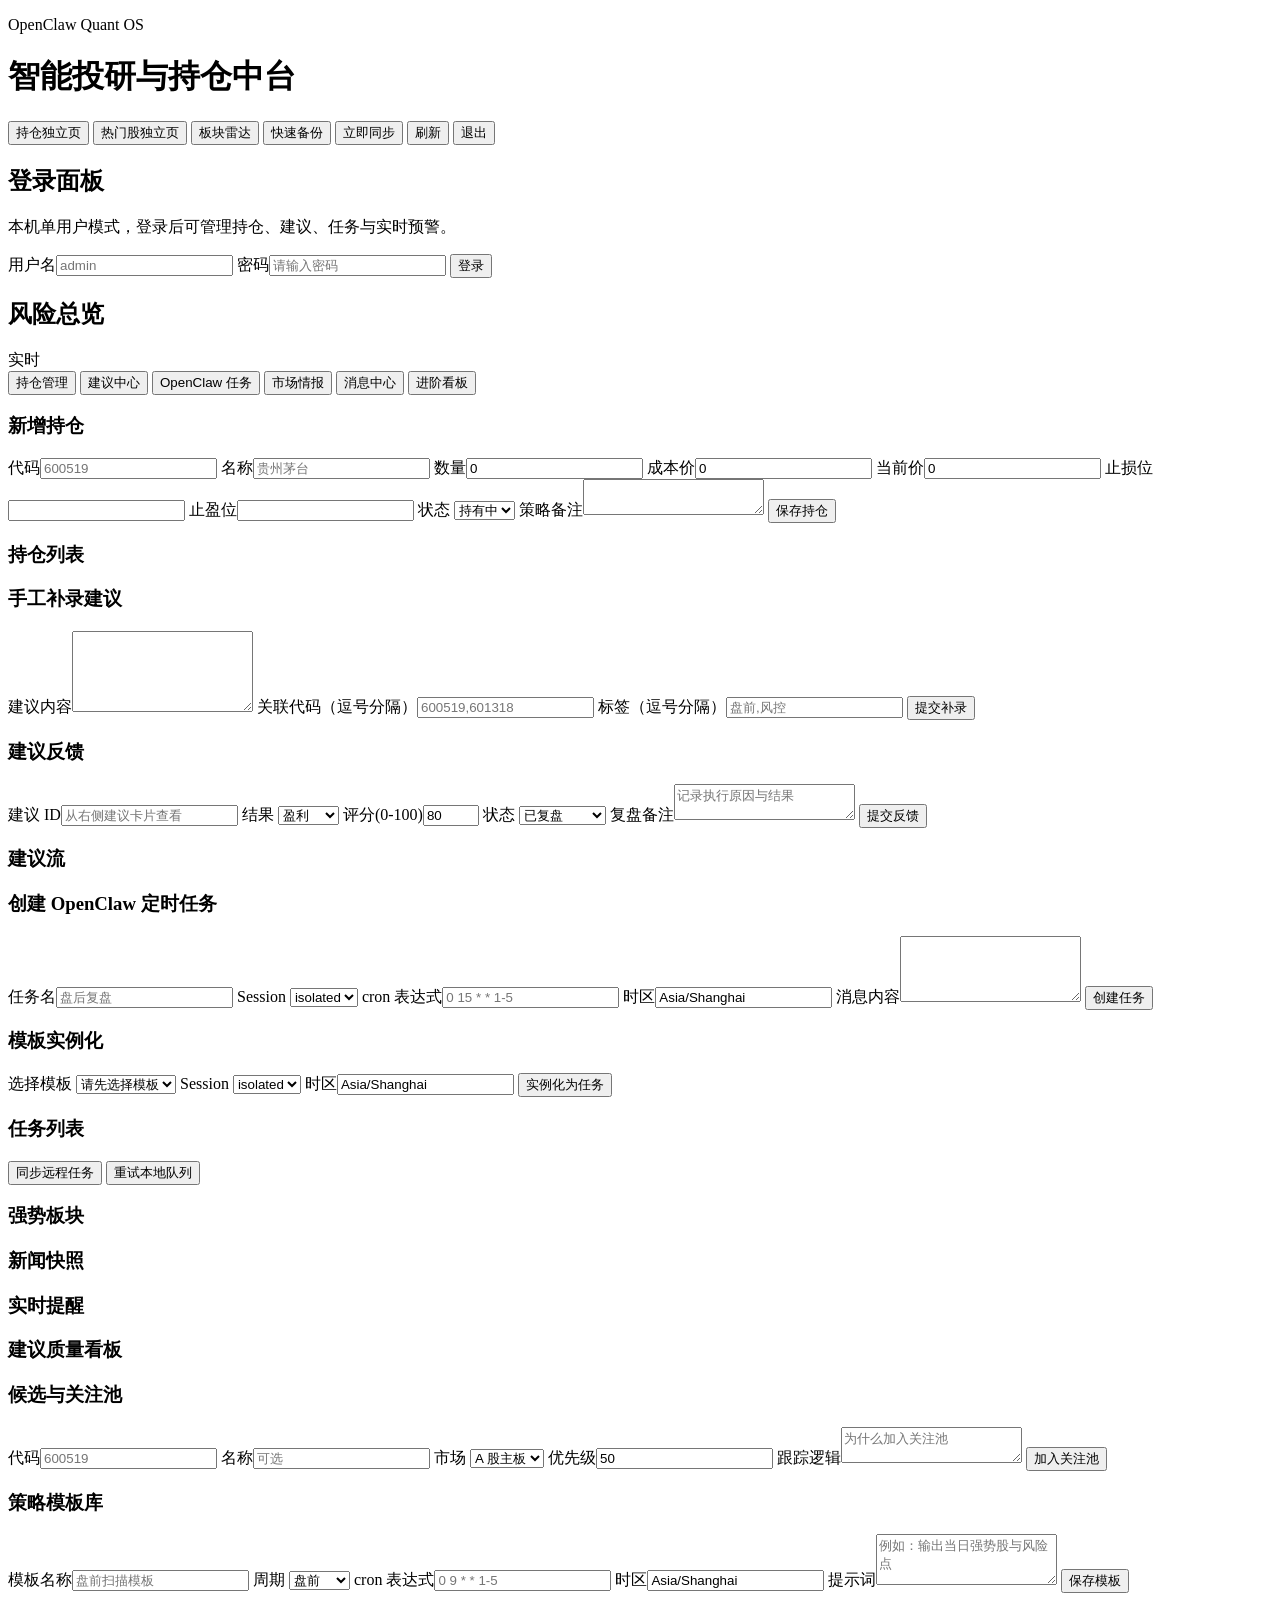
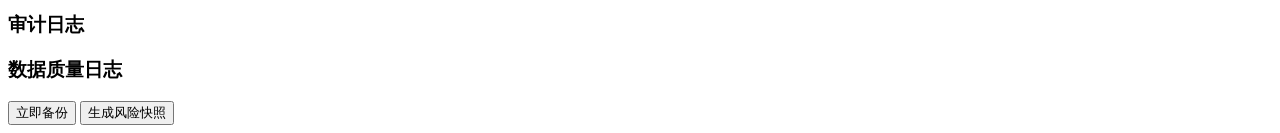
==== public/index.html @ 9fb509af "chore: initialize repository baseline" ====
﻿<!doctype html>
<html lang="zh-CN">
<head>
  <meta charset="UTF-8" />
  <meta name="viewport" content="width=device-width, initial-scale=1.0" />
  <title>OpenClaw 智能投研面板</title>
  <link rel="preconnect" href="https://fonts.googleapis.com">
  <link rel="preconnect" href="https://fonts.gstatic.com" crossorigin>
  <link href="https://fonts.googleapis.com/css2?family=Space+Grotesk:wght@400;500;700&family=Noto+Sans+SC:wght@400;500;700&display=swap" rel="stylesheet">
  <link rel="stylesheet" href="/assets/css/app.css" />
</head>
<body>
  <div class="bg-grid"></div>
  <div class="ambient ambient-a"></div>
  <div class="ambient ambient-b"></div>

  <main class="app-shell">
    <header class="topbar">
      <div>
        <p class="kicker">OpenClaw Quant OS</p>
        <h1>智能投研与持仓中台</h1>
      </div>
      <div class="top-actions">
        <button id="openPositionsPageBtn" class="btn ghost" type="button">持仓独立页</button>
        <button id="openWatchlistPageBtn" class="btn ghost" type="button">热门股独立页</button>
        <button id="openSectorsPageBtn" class="btn ghost" type="button">板块雷达</button>
        <span id="userBadge" class="chip hidden"></span>
        <span id="syncStatus" class="chip hidden"></span>
        <button id="quickBackupBtn" class="btn ghost hidden">快速备份</button>
        <button id="syncNowBtn" class="btn ghost hidden" type="button">立即同步</button>
        <button id="refreshBtn" class="btn ghost">刷新</button>
        <button id="logoutBtn" class="btn danger hidden">退出</button>
      </div>
    </header>

    <section id="loginCard" class="panel login-panel">
      <h2>登录面板</h2>
      <p class="muted">本机单用户模式，登录后可管理持仓、建议、任务与实时预警。</p>
      <form id="loginForm" class="form-grid">
        <label>用户名<input type="text" name="username" placeholder="admin" required /></label>
        <label>密码<input type="password" name="password" placeholder="请输入密码" required /></label>
        <button class="btn primary" type="submit">登录</button>
      </form>
      <p id="loginError" class="error-text"></p>
    </section>

    <section id="workspace" class="workspace hidden">
      <section class="kpi-grid" id="kpiGrid"></section>

      <section class="panel section">
        <div class="section-head">
          <h2>风险总览</h2>
          <span class="chip" id="riskStamp">实时</span>
        </div>
        <div id="riskBoard" class="risk-board"></div>
      </section>

      <section class="tabs">
        <button class="tab active" data-tab="positions">持仓管理</button>
        <button class="tab" data-tab="suggestions">建议中心</button>
        <button class="tab" data-tab="jobs">OpenClaw 任务</button>
        <button class="tab" data-tab="market">市场情报</button>
        <button class="tab" data-tab="alerts">消息中心</button>
        <button class="tab" data-tab="insights">进阶看板</button>
      </section>

      <section id="tab-positions" class="panel tab-panel active">
        <div class="split">
          <div>
            <h3>新增持仓</h3>
            <form id="positionForm" class="form-grid compact">
              <label>代码<input name="symbol" required placeholder="600519" /></label>
              <label>名称<input name="name" placeholder="贵州茅台" /></label>
              <label>数量<input name="quantity" type="number" step="0.01" value="0" /></label>
              <label>成本价<input name="cost_price" type="number" step="0.0001" value="0" /></label>
              <label>当前价<input name="current_price" type="number" step="0.0001" value="0" /></label>
              <label>止损位<input name="stop_loss_price" type="number" step="0.0001" /></label>
              <label>止盈位<input name="take_profit_price" type="number" step="0.0001" /></label>
              <label>状态
                <select name="status">
                  <option value="holding">持有中</option>
                  <option value="watching">观察中</option>
                  <option value="closed">已结束</option>
                </select>
              </label>
              <label class="full">策略备注<textarea name="strategy" rows="2"></textarea></label>
              <button class="btn primary" type="submit">保存持仓</button>
            </form>
          </div>
          <div>
            <h3>持仓列表</h3>
            <div id="positionsTable" class="table-wrap"></div>
          </div>
        </div>
      </section>

      <section id="tab-suggestions" class="panel tab-panel">
        <div class="split">
          <div>
            <h3>手工补录建议</h3>
            <form id="suggestionForm" class="form-grid compact">
              <label class="full">建议内容<textarea name="content" rows="5" required></textarea></label>
              <label>关联代码（逗号分隔）<input name="symbols" placeholder="600519,601318" /></label>
              <label>标签（逗号分隔）<input name="tags" placeholder="盘前,风控" /></label>
              <button class="btn primary" type="submit">提交补录</button>
            </form>

            <h3 class="mt-16">建议反馈</h3>
            <form id="feedbackForm" class="form-grid compact">
              <label>建议 ID<input name="suggestion_id" type="number" min="1" required placeholder="从右侧建议卡片查看" /></label>
              <label>结果
                <select name="outcome">
                  <option value="profit">盈利</option>
                  <option value="loss">亏损</option>
                  <option value="neutral">中性</option>
                  <option value="pending">待观察</option>
                </select>
              </label>
              <label>评分(0-100)<input name="review_score" type="number" min="0" max="100" value="80" /></label>
              <label>状态
                <select name="status">
                  <option value="reviewed">已复盘</option>
                  <option value="executed">已执行</option>
                  <option value="new">保持新建议</option>
                </select>
              </label>
              <label class="full">复盘备注<textarea name="review_note" rows="2" placeholder="记录执行原因与结果"></textarea></label>
              <button class="btn primary" type="submit">提交反馈</button>
            </form>
          </div>
          <div>
            <h3>建议流</h3>
            <div id="suggestionList" class="list"></div>
          </div>
        </div>
      </section>

      <section id="tab-jobs" class="panel tab-panel">
        <div class="split">
          <div>
            <h3>创建 OpenClaw 定时任务</h3>
            <form id="jobForm" class="form-grid compact">
              <label>任务名<input name="name" required placeholder="盘后复盘" /></label>
              <label>Session
                <select name="session">
                  <option value="isolated">isolated</option>
                  <option value="main">main</option>
                </select>
              </label>
              <label>cron 表达式<input name="cron" placeholder="0 15 * * 1-5" /></label>
              <label>时区<input name="tz" value="Asia/Shanghai" /></label>
              <label class="full">消息内容<textarea name="message" rows="4" required></textarea></label>
              <button class="btn primary" type="submit">创建任务</button>
            </form>

            <h3 class="mt-16">模板实例化</h3>
            <form id="templateInstantiateForm" class="form-grid compact">
              <label class="full">选择模板
                <select id="templateInstantiateSelect" name="template_id" required>
                  <option value="">请先选择模板</option>
                </select>
              </label>
              <label>Session
                <select name="session">
                  <option value="isolated">isolated</option>
                  <option value="main">main</option>
                </select>
              </label>
              <label>时区<input name="timezone" value="Asia/Shanghai" /></label>
              <button class="btn" type="submit">实例化为任务</button>
            </form>
          </div>
          <div>
            <h3>任务列表</h3>
            <div class="meta-actions mb-8">
              <button id="syncJobsBtn" class="btn ghost" type="button">同步远程任务</button>
              <button id="flushQueueBtn" class="btn ghost" type="button">重试本地队列</button>
              <span id="jobQueueMeta" class="muted"></span>
            </div>
            <div id="jobList" class="list"></div>
          </div>
        </div>
      </section>

      <section id="tab-market" class="panel tab-panel">
        <div class="split">
          <div>
            <h3>强势板块</h3>
            <div id="sectorList" class="list"></div>
          </div>
          <div>
            <h3>新闻快照</h3>
            <div id="newsList" class="list"></div>
          </div>
        </div>
      </section>

      <section id="tab-alerts" class="panel tab-panel">
        <h3>实时提醒</h3>
        <div id="alertList" class="list"></div>
      </section>

      <section id="tab-insights" class="panel tab-panel">
        <div class="stack">
          <div>
            <h3>建议质量看板</h3>
            <div id="feedbackBoard" class="kpi-grid compact-kpi"></div>
          </div>

          <div class="split">
            <div>
              <h3>候选与关注池</h3>
              <form id="watchlistForm" class="form-grid compact">
                <label>代码<input name="symbol" required placeholder="600519" /></label>
                <label>名称<input name="name" placeholder="可选" /></label>
                <label>市场
                  <select name="market">
                    <option value="A_STOCK_MAIN">A 股主板</option>
                    <option value="US">美股</option>
                  </select>
                </label>
                <label>优先级<input name="priority" type="number" value="50" /></label>
                <label class="full">跟踪逻辑<textarea name="thesis" rows="2" placeholder="为什么加入关注池"></textarea></label>
                <button class="btn primary" type="submit">加入关注池</button>
              </form>
              <div id="candidateList"></div>
            </div>

            <div>
              <h3>策略模板库</h3>
              <form id="templateForm" class="form-grid compact">
                <label>模板名称<input name="name" required placeholder="盘前扫描模板" /></label>
                <label>周期
                  <select name="period">
                    <option value="pre_market">盘前</option>
                    <option value="intraday">盘中</option>
                    <option value="post_market">盘后</option>
                    <option value="custom">自定义</option>
                  </select>
                </label>
                <label>cron 表达式<input name="cron_expression" required placeholder="0 9 * * 1-5" /></label>
                <label>时区<input name="timezone" value="Asia/Shanghai" /></label>
                <label class="full">提示词<textarea name="prompt" rows="3" required placeholder="例如：输出当日强势股与风险点"></textarea></label>
                <button class="btn primary" type="submit">保存模板</button>
              </form>
              <div id="templateList" class="list"></div>
            </div>
          </div>

          <div class="split">
            <div>
              <h3>审计日志</h3>
              <div id="auditList" class="list"></div>
            </div>
            <div>
              <h3>数据质量日志</h3>
              <div id="qualityList" class="list"></div>
            </div>
          </div>

          <div class="meta-actions">
            <button id="backupBtn" class="btn ghost" type="button">立即备份</button>
            <button id="snapshotBtn" class="btn" type="button">生成风险快照</button>
          </div>
        </div>
      </section>
    </section>
  </main>

  <template id="toastTpl">
    <div class="toast"></div>
  </template>

  <script src="/assets/js/app.js?v=20260416d" type="module"></script>
</body>
</html>
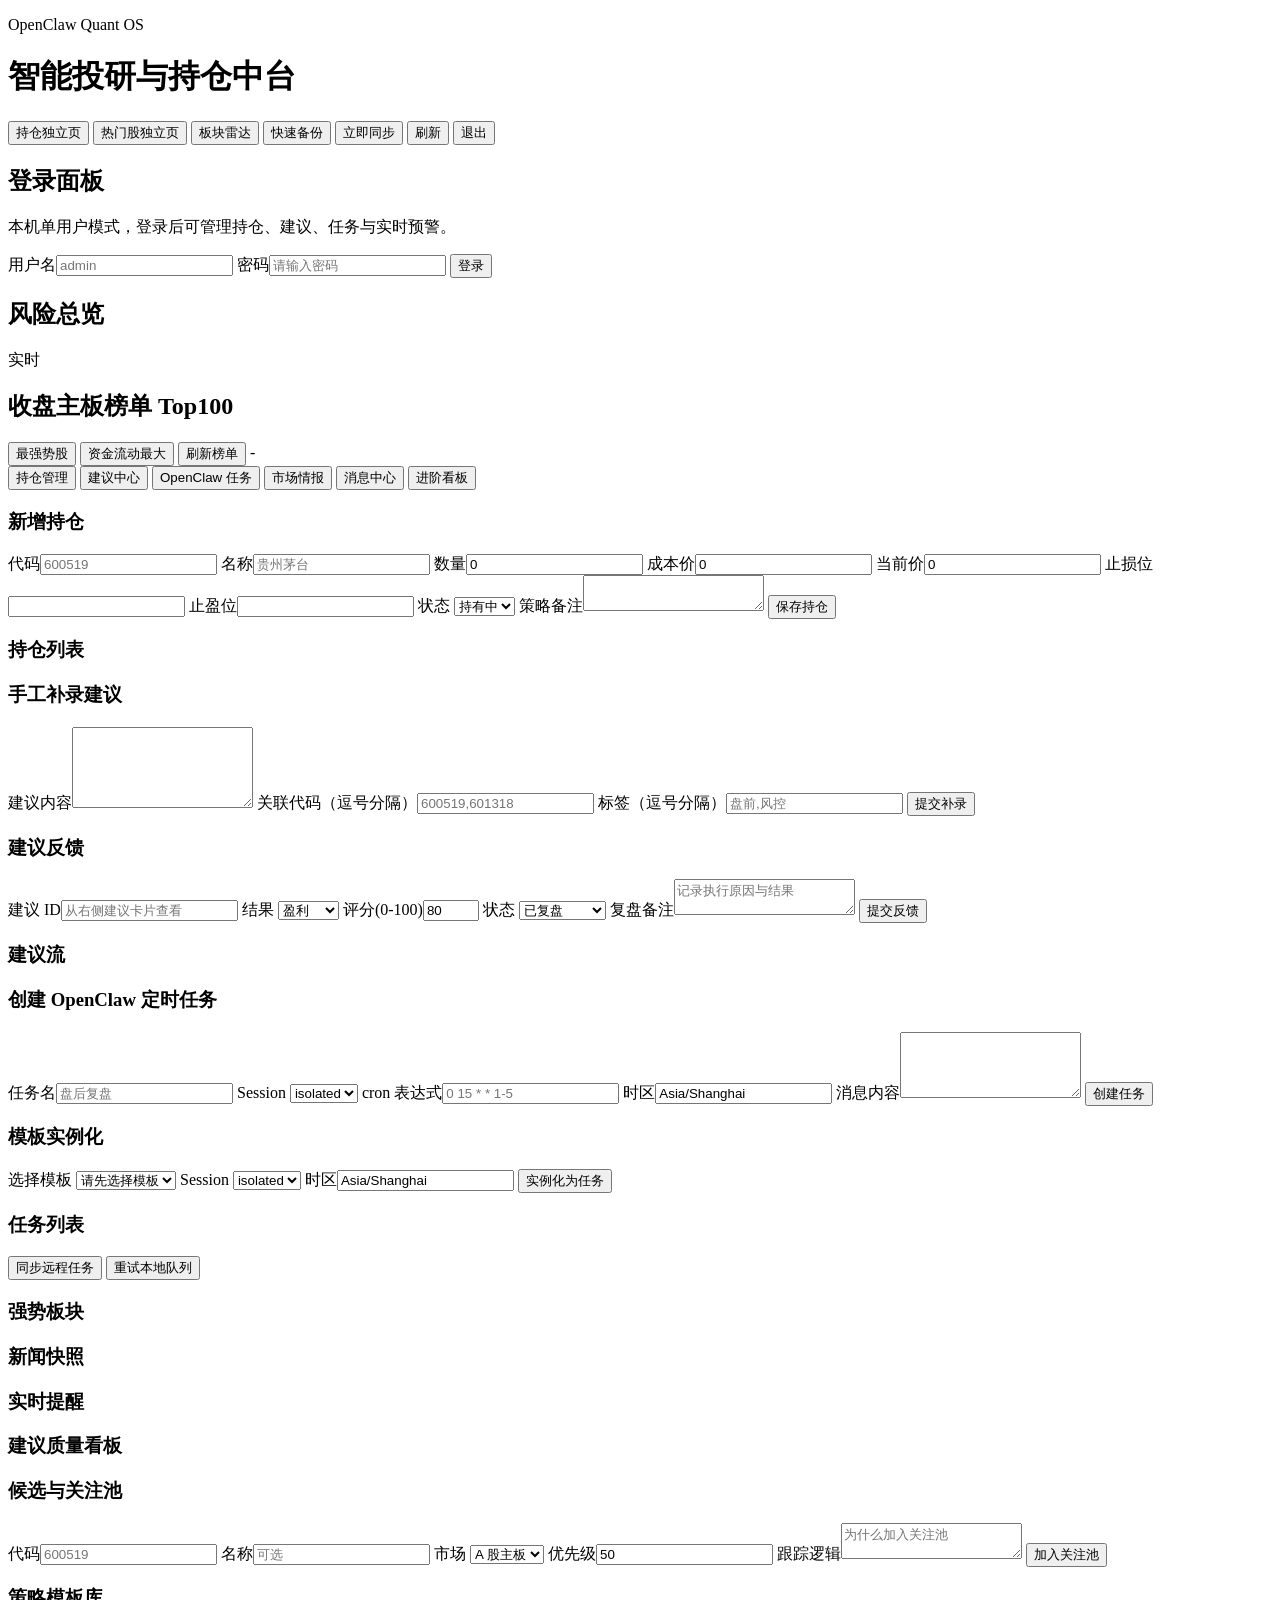
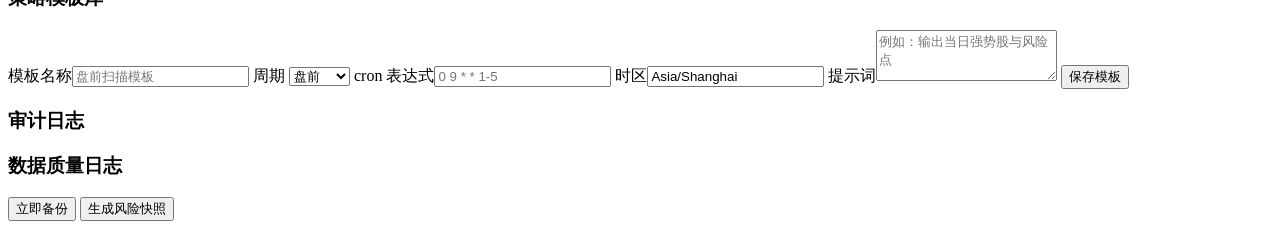
==== commit 37feb53d: "feat: enhance review dashboards and positions radar drawer" ====
--- a/public/index.html
+++ b/public/index.html
@@ -7,7 +7,7 @@
   <link rel="preconnect" href="https://fonts.googleapis.com">
   <link rel="preconnect" href="https://fonts.gstatic.com" crossorigin>
   <link href="https://fonts.googleapis.com/css2?family=Space+Grotesk:wght@400;500;700&family=Noto+Sans+SC:wght@400;500;700&display=swap" rel="stylesheet">
-  <link rel="stylesheet" href="/assets/css/app.css" />
+  <link rel="stylesheet" href="/assets/css/app.css?v=20260417-colorrule" />
 </head>
 <body>
   <div class="bg-grid"></div>
@@ -55,6 +55,19 @@
         <div id="riskBoard" class="risk-board"></div>
       </section>
 
+      <section class="panel section">
+        <div class="section-head">
+          <h2>收盘主板榜单 Top100</h2>
+          <div class="meta-actions">
+            <button id="closeRankStrongBtn" class="btn ghost" type="button">最强势股</button>
+            <button id="closeRankFlowBtn" class="btn ghost" type="button">资金流动最大</button>
+            <button id="closeRankRefreshBtn" class="btn ghost" type="button">刷新榜单</button>
+            <span id="closeRankMeta" class="chip">-</span>
+          </div>
+        </div>
+        <div id="closeRankTable" class="table-wrap"></div>
+      </section>
+
       <section class="tabs">
         <button class="tab active" data-tab="positions">持仓管理</button>
         <button class="tab" data-tab="suggestions">建议中心</button>
@@ -271,6 +284,6 @@
     <div class="toast"></div>
   </template>
 
-  <script src="/assets/js/app.js?v=20260416d" type="module"></script>
+  <script src="/assets/js/app.js?v=20260417-close-rank" type="module"></script>
 </body>
 </html>
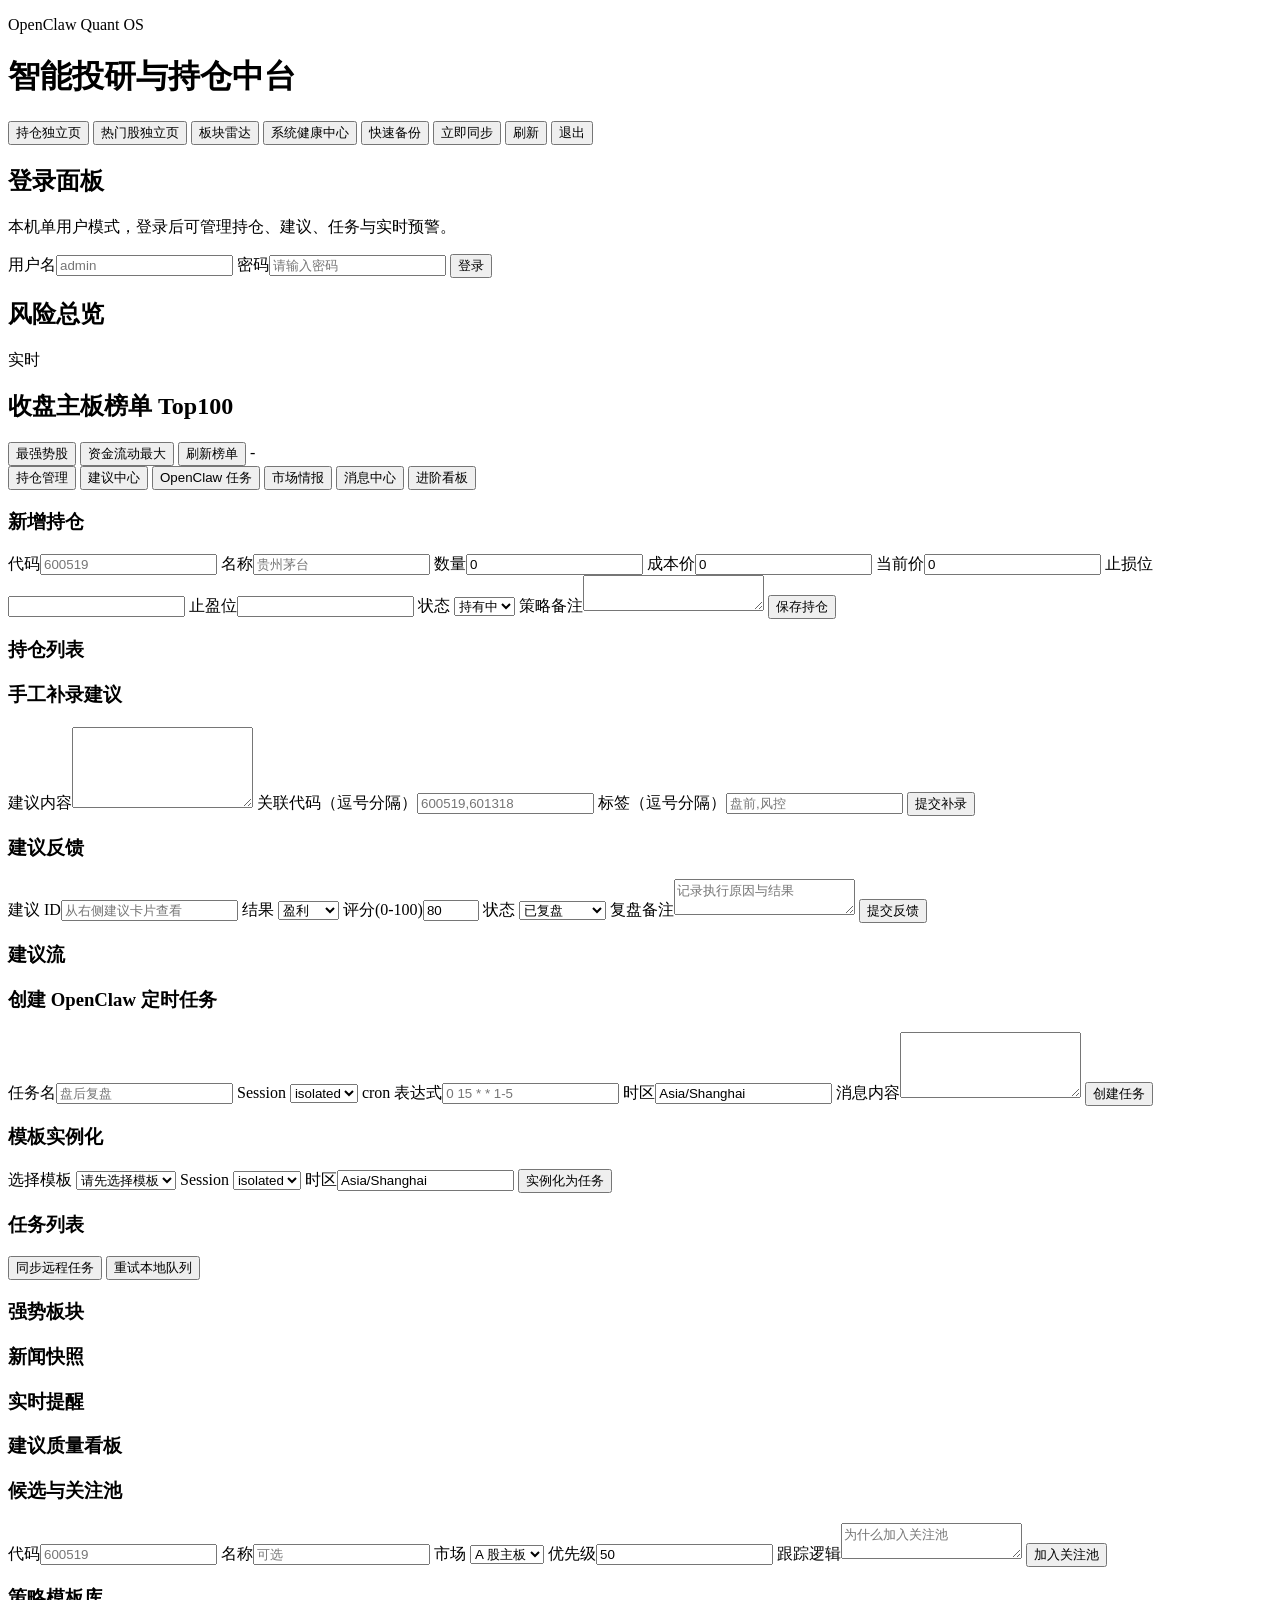
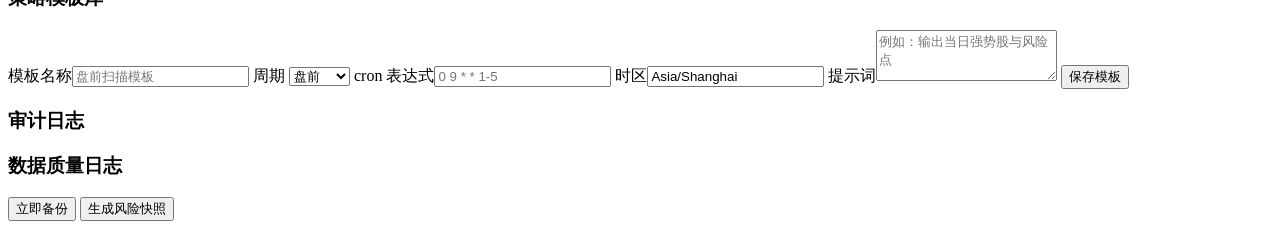
==== commit 73de2b35: "chore: snapshot current workspace changes" ====
--- a/public/index.html
+++ b/public/index.html
@@ -24,6 +24,7 @@
         <button id="openPositionsPageBtn" class="btn ghost" type="button">持仓独立页</button>
         <button id="openWatchlistPageBtn" class="btn ghost" type="button">热门股独立页</button>
         <button id="openSectorsPageBtn" class="btn ghost" type="button">板块雷达</button>
+        <button id="openHealthPageBtn" class="btn ghost" type="button">系统健康中心</button>
         <span id="userBadge" class="chip hidden"></span>
         <span id="syncStatus" class="chip hidden"></span>
         <button id="quickBackupBtn" class="btn ghost hidden">快速备份</button>
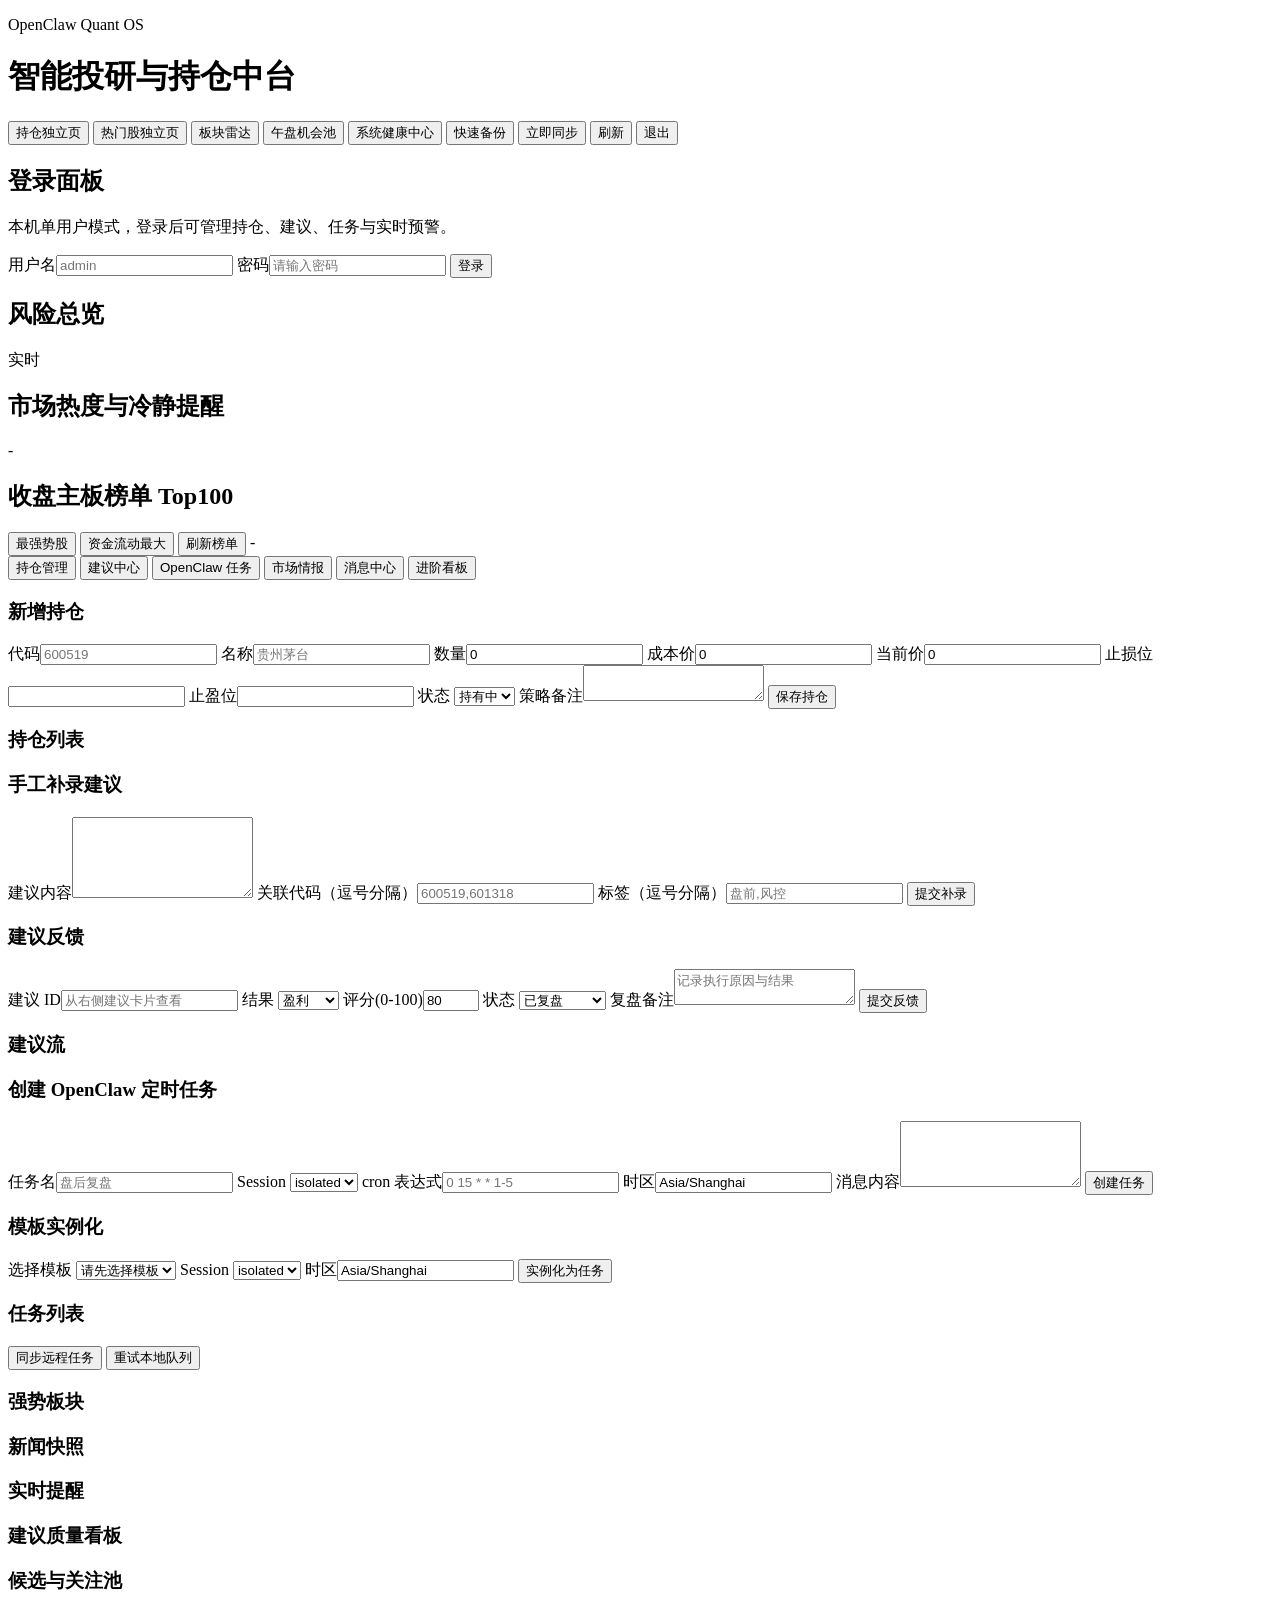
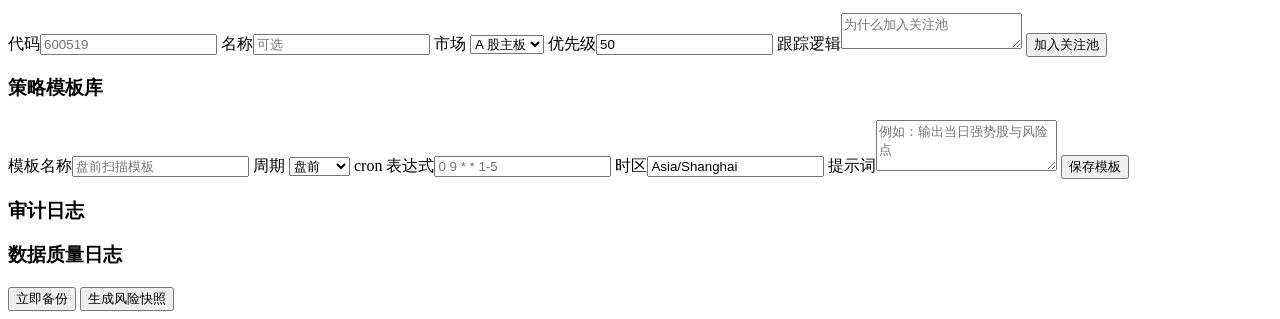
==== commit ab9ec30b: "feat: add opportunities view and market heat risk alerts" ====
--- a/public/index.html
+++ b/public/index.html
@@ -7,7 +7,7 @@
   <link rel="preconnect" href="https://fonts.googleapis.com">
   <link rel="preconnect" href="https://fonts.gstatic.com" crossorigin>
   <link href="https://fonts.googleapis.com/css2?family=Space+Grotesk:wght@400;500;700&family=Noto+Sans+SC:wght@400;500;700&display=swap" rel="stylesheet">
-  <link rel="stylesheet" href="/assets/css/app.css?v=20260417-colorrule" />
+  <link rel="stylesheet" href="/assets/css/app.css?v=20260423-heat-alert" />
 </head>
 <body>
   <div class="bg-grid"></div>
@@ -24,6 +24,7 @@
         <button id="openPositionsPageBtn" class="btn ghost" type="button">持仓独立页</button>
         <button id="openWatchlistPageBtn" class="btn ghost" type="button">热门股独立页</button>
         <button id="openSectorsPageBtn" class="btn ghost" type="button">板块雷达</button>
+        <button id="openOpportunitiesPageBtn" class="btn ghost" type="button">午盘机会池</button>
         <button id="openHealthPageBtn" class="btn ghost" type="button">系统健康中心</button>
         <span id="userBadge" class="chip hidden"></span>
         <span id="syncStatus" class="chip hidden"></span>
@@ -54,6 +55,14 @@
           <span class="chip" id="riskStamp">实时</span>
         </div>
         <div id="riskBoard" class="risk-board"></div>
+      </section>
+
+      <section class="panel section heat-panel">
+        <div class="section-head">
+          <h2>市场热度与冷静提醒</h2>
+          <span class="chip" id="marketHeatStamp">-</span>
+        </div>
+        <div id="marketHeatBoard" class="heat-board"></div>
       </section>
 
       <section class="panel section">
@@ -285,6 +294,6 @@
     <div class="toast"></div>
   </template>
 
-  <script src="/assets/js/app.js?v=20260417-close-rank" type="module"></script>
+  <script src="/assets/js/app.js?v=20260423-heat-alert" type="module"></script>
 </body>
 </html>
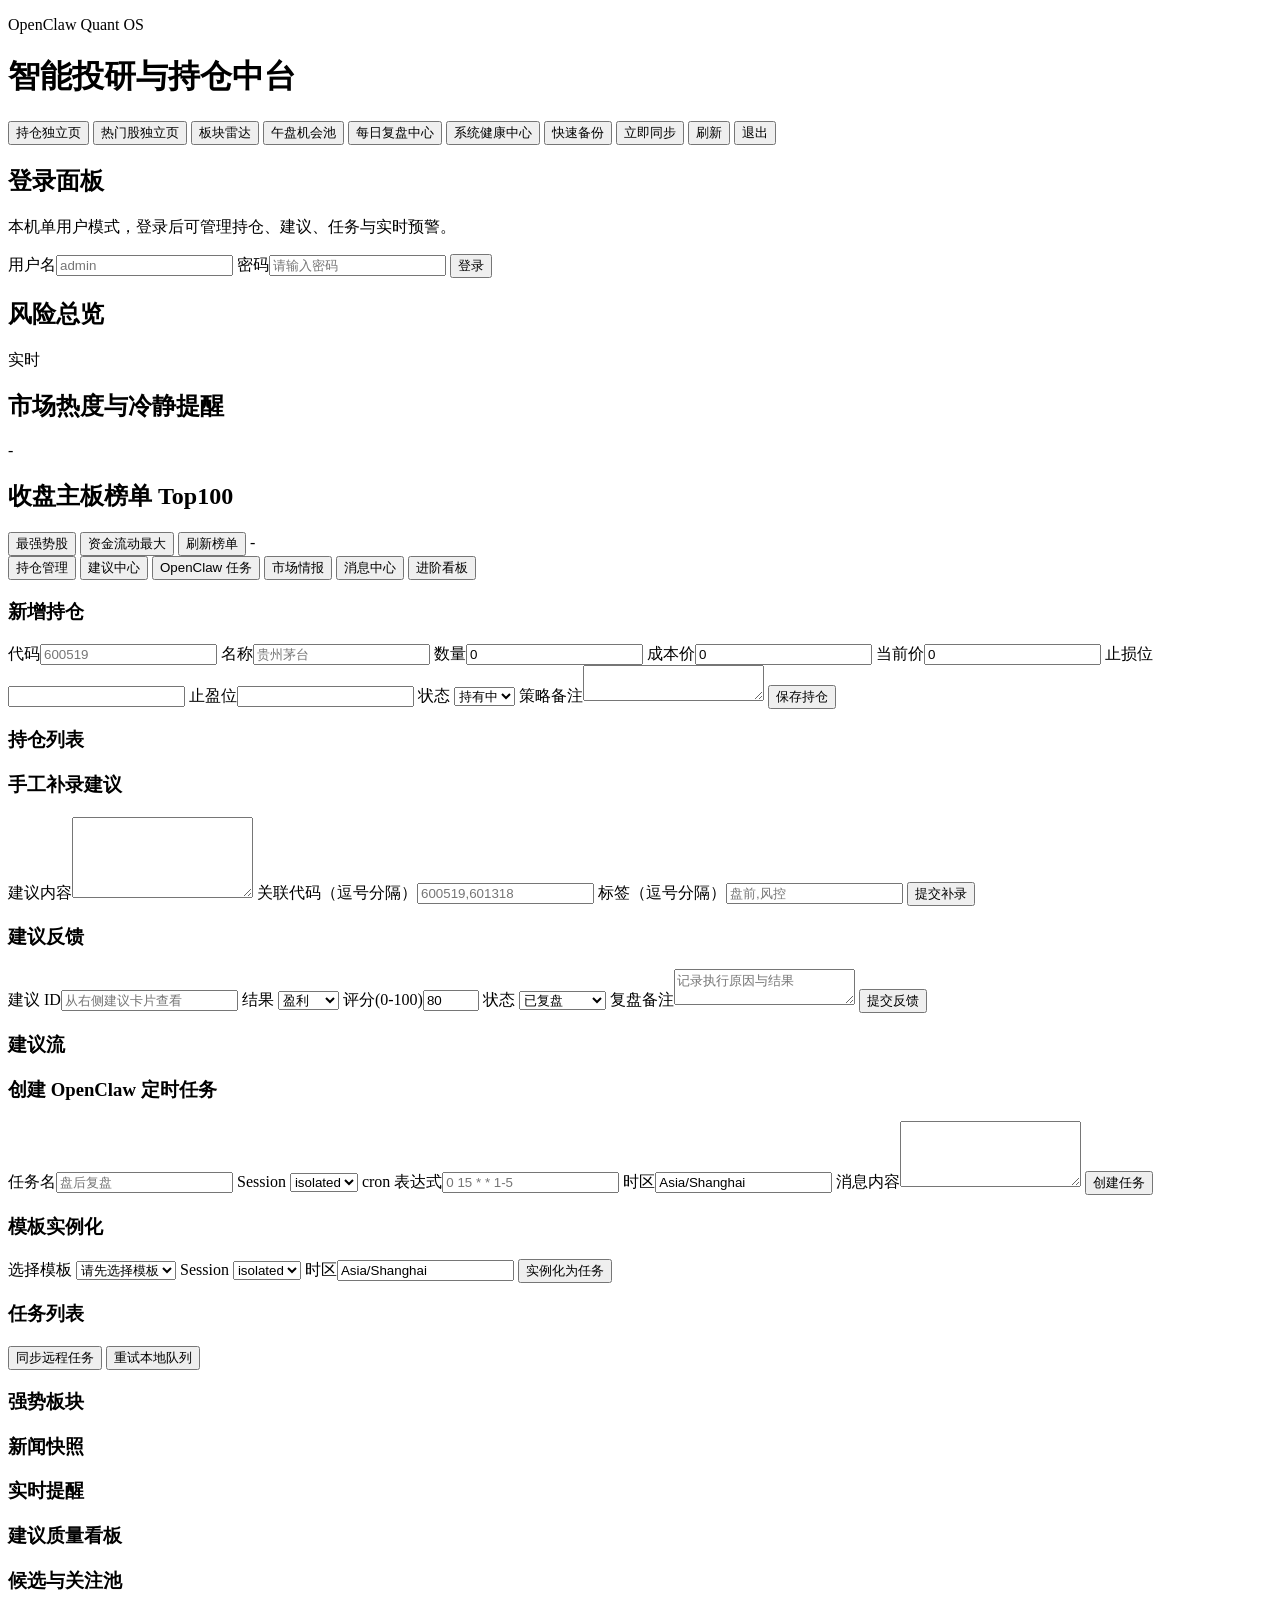
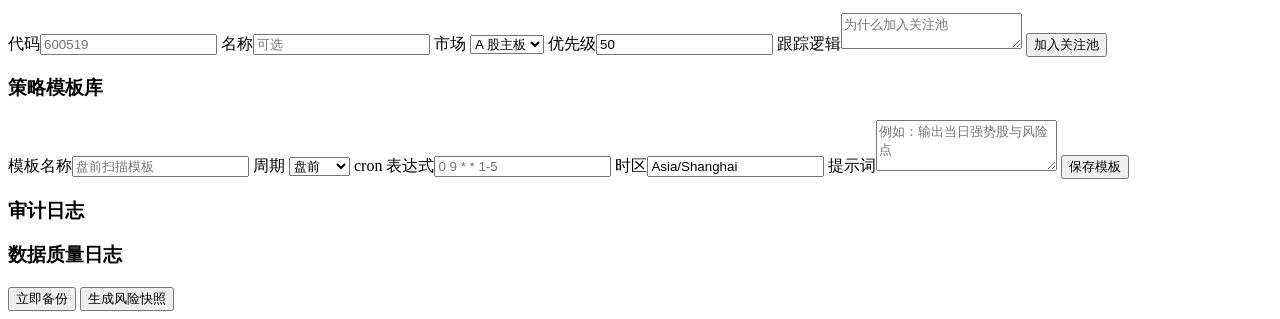
==== commit f6eda00d: "feat: batch update review workflows and market dashboards" ====
--- a/public/index.html
+++ b/public/index.html
@@ -25,6 +25,7 @@
         <button id="openWatchlistPageBtn" class="btn ghost" type="button">热门股独立页</button>
         <button id="openSectorsPageBtn" class="btn ghost" type="button">板块雷达</button>
         <button id="openOpportunitiesPageBtn" class="btn ghost" type="button">午盘机会池</button>
+        <button id="openDailyReviewPageBtn" class="btn ghost" type="button">每日复盘中心</button>
         <button id="openHealthPageBtn" class="btn ghost" type="button">系统健康中心</button>
         <span id="userBadge" class="chip hidden"></span>
         <span id="syncStatus" class="chip hidden"></span>
